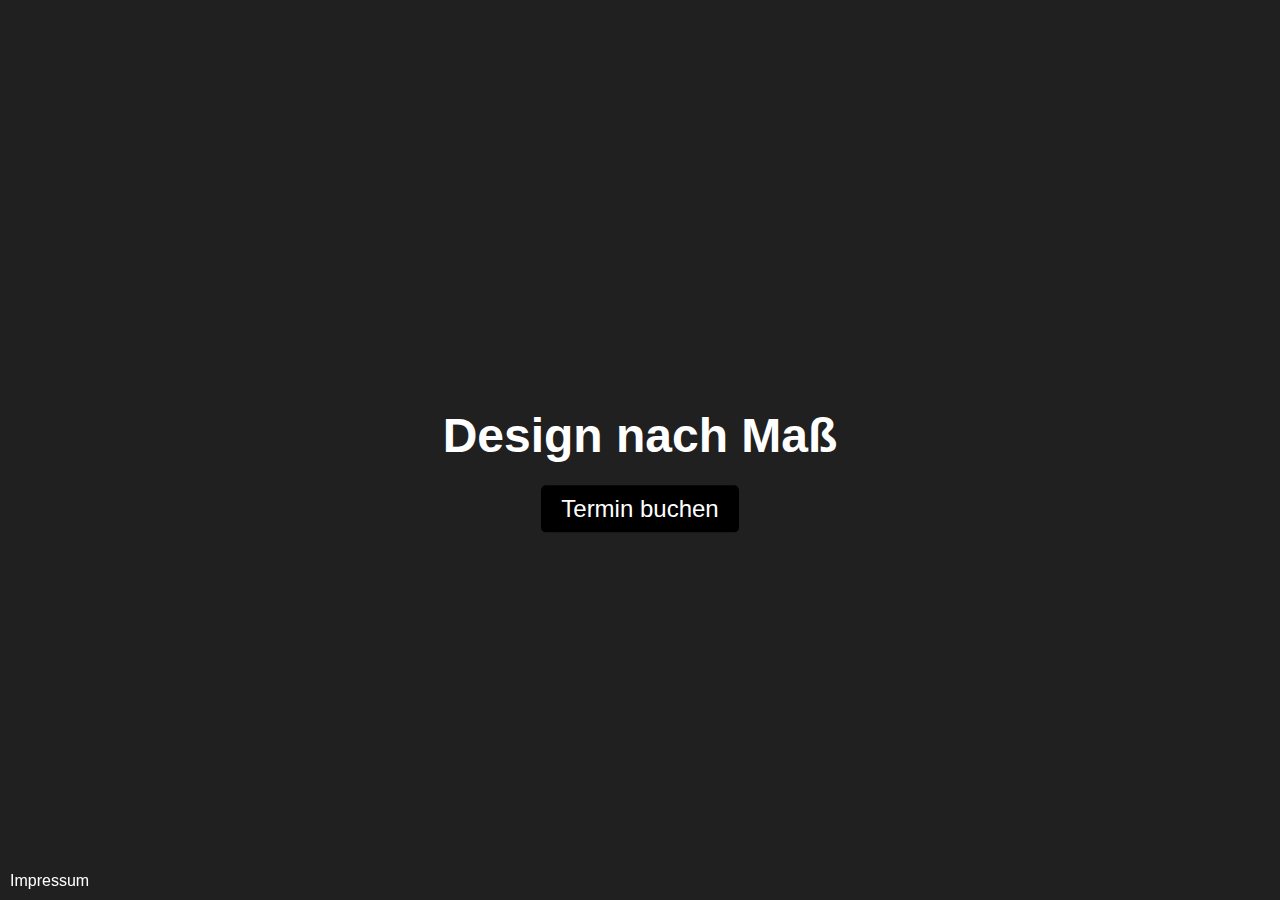
==== index.html @ 8891435d "Add files via upload" ====
<!DOCTYPE html>
<html lang="de">
<head>
    <meta charset="UTF-8">
    <meta name="viewport" content="width=device-width, initial-scale=1.0">
    <title>Design nach Maß</title>
    <link rel="stylesheet" href="styles.css">
</head>
<body style="background-image: url('https://images.pexels.com/photos/1910236/pexels-photo-1910236.jpeg?cs=srgb&dl=pexels-bruthethe-1910236.jpg&fm=jpg'); background-size: cover; background-position: center; background-repeat: no-repeat;">
    <div class="container">
        <h1>Design nach Maß</h1>
        <a href="#" class="button">Termin buchen</a>
    </div>
    <a href="#impressum" class="impressum">Impressum</a>

    <div id="impressum" style="display: none;">
        <h2>Impressum</h2>
        <p>Name des Unternehmens</p>
        <p>Adresse des Unternehmens</p>
        <p>Kontaktinformationen</p>
        <p>Registrierungs- oder Handelsregisternummer (falls vorhanden)</p>
    </div>

    <script>
        document.querySelector('.impressum').addEventListener('click', function() {
            document.getElementById('impressum').style.display = 'block';
        });
    </script>
</body>
</html>
---- styles.css ----
body {
    margin: 0;
    padding: 0;
    font-family: Arial, sans-serif;
    background-color: #202020; /* Dunkler Hintergrund */
    color: white;
}

.container {
    width: 100%;
    text-align: center;
    position: absolute;
    top: 50%;
    transform: translateY(-50%);
}

h1 {
    font-size: 3em;
}

.button {
    padding: 10px 20px;
    background-color: black;
    color: white;
    font-size: 1.5em;
    text-decoration: none;
    border-radius: 5px;
}

.button:hover {
    background-color: #333;
}

.impressum {
    position: fixed;
    bottom: 10px;
    left: 10px;
    color: white;
    text-decoration: none;
}

.impressum:hover {
    text-decoration: underline;
}
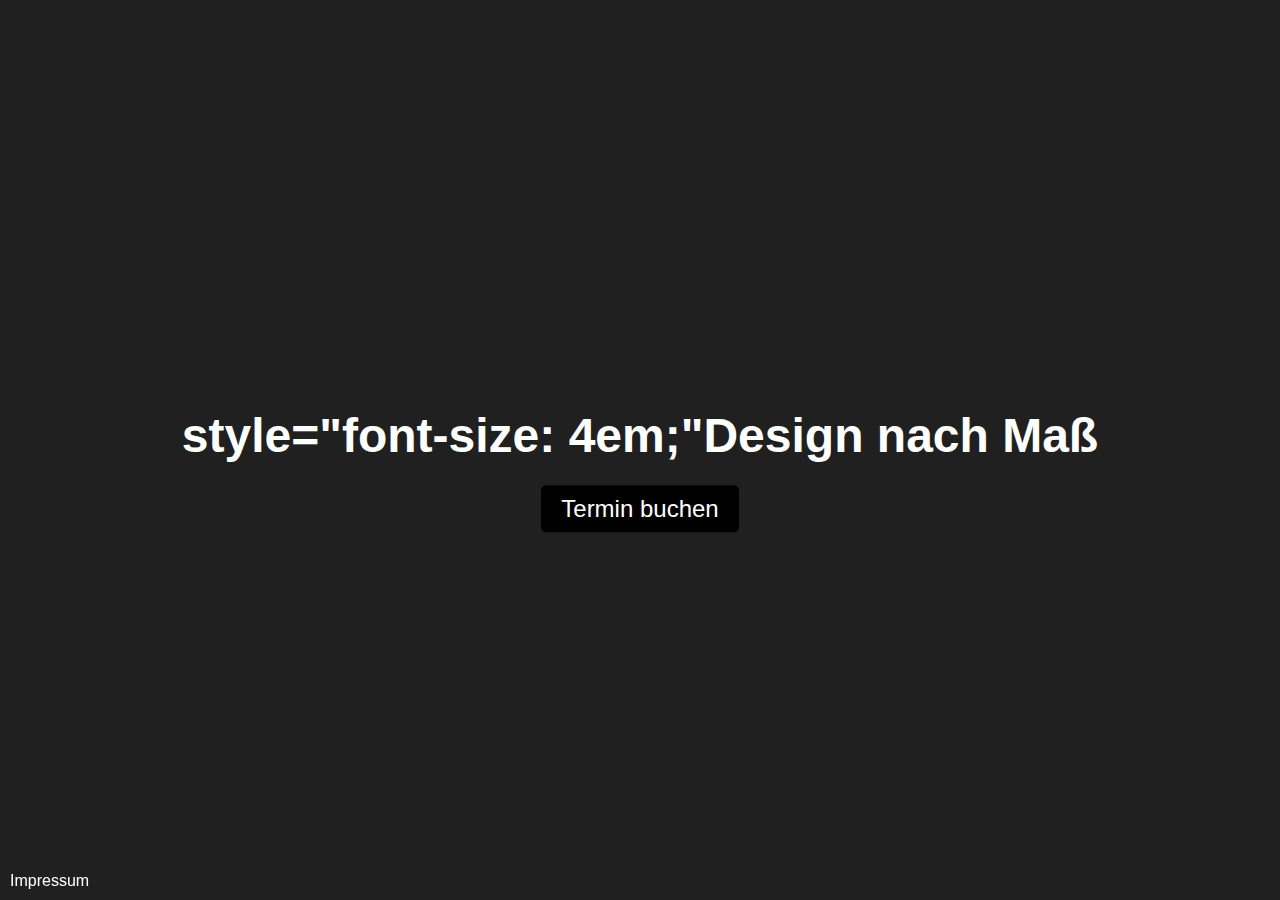
==== commit 7ed9f822: "Update index.html" ====
--- a/index.html
+++ b/index.html
@@ -8,17 +8,17 @@
 </head>
 <body style="background-image: url('https://images.pexels.com/photos/1910236/pexels-photo-1910236.jpeg?cs=srgb&dl=pexels-bruthethe-1910236.jpg&fm=jpg'); background-size: cover; background-position: center; background-repeat: no-repeat;">
     <div class="container">
-        <h1>Design nach Maß</h1>
+        <h1> style="font-size: 4em;"Design nach Maß</h1>
         <a href="#" class="button">Termin buchen</a>
     </div>
     <a href="#impressum" class="impressum">Impressum</a>
 
     <div id="impressum" style="display: none;">
         <h2>Impressum</h2>
-        <p>Name des Unternehmens</p>
-        <p>Adresse des Unternehmens</p>
-        <p>Kontaktinformationen</p>
-        <p>Registrierungs- oder Handelsregisternummer (falls vorhanden)</p>
+        <p>Formula Colibri Lda</p>
+        <p>Rua Amalia Rodrigues 9</p>
+        <p>Formulacolibri@gmail.com</p>
+        <p>PT516656678</p>
     </div>
 
     <script>
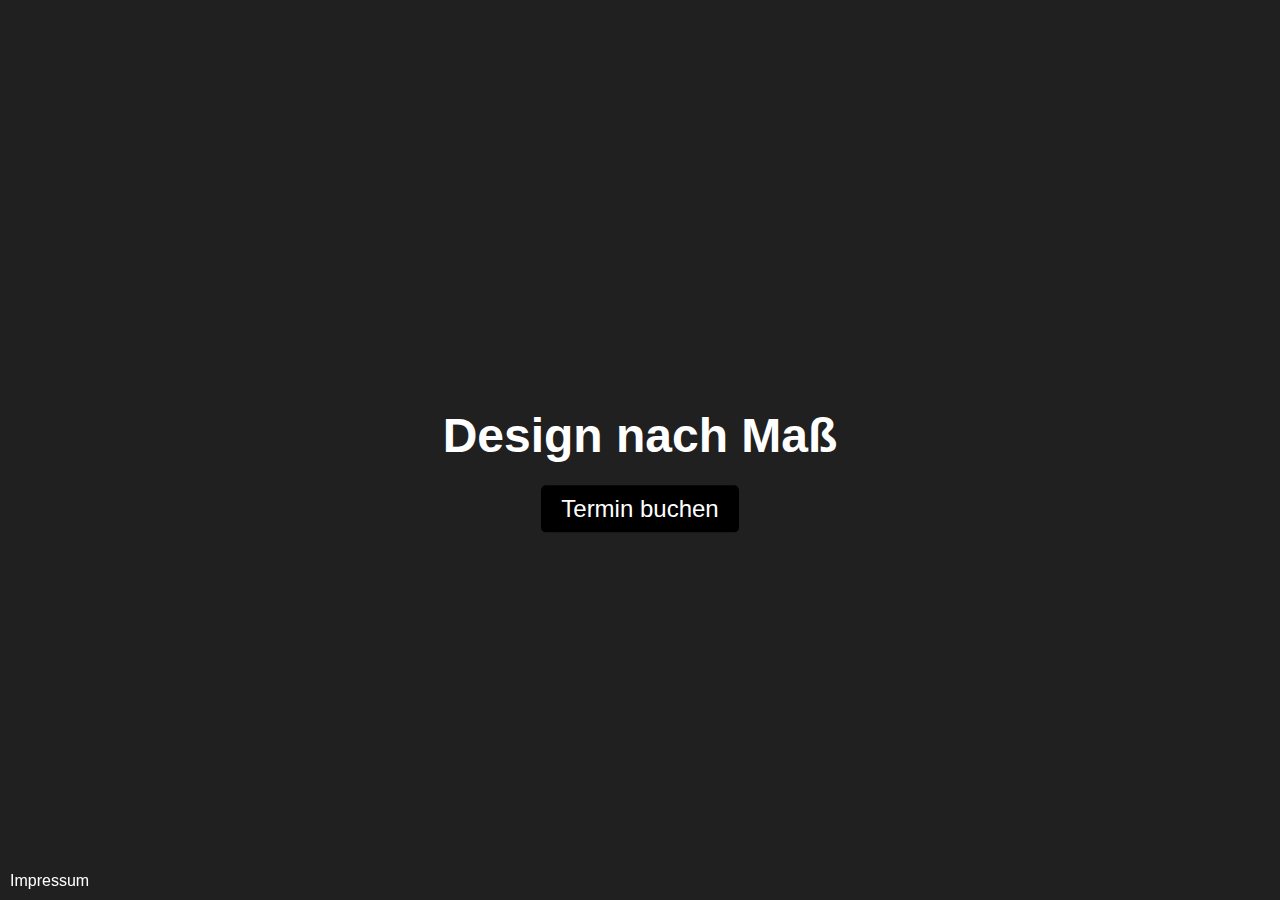
==== commit 1dc01be5: "Update index.html" ====
--- a/index.html
+++ b/index.html
@@ -8,17 +8,17 @@
 </head>
 <body style="background-image: url('https://images.pexels.com/photos/1910236/pexels-photo-1910236.jpeg?cs=srgb&dl=pexels-bruthethe-1910236.jpg&fm=jpg'); background-size: cover; background-position: center; background-repeat: no-repeat;">
     <div class="container">
-        <h1> style="font-size: 4em;"Design nach Maß</h1>
+        <h1>Design nach Maß</h1>
         <a href="#" class="button">Termin buchen</a>
     </div>
     <a href="#impressum" class="impressum">Impressum</a>
 
     <div id="impressum" style="display: none;">
         <h2>Impressum</h2>
-        <p>Formula Colibri Lda</p>
-        <p>Rua Amalia Rodrigues 9</p>
-        <p>Formulacolibri@gmail.com</p>
-        <p>PT516656678</p>
+        <p>Name des Unternehmens</p>
+        <p>Adresse des Unternehmens</p>
+        <p>Kontaktinformationen</p>
+        <p>Registrierungs- oder Handelsregisternummer (falls vorhanden)</p>
     </div>
 
     <script>
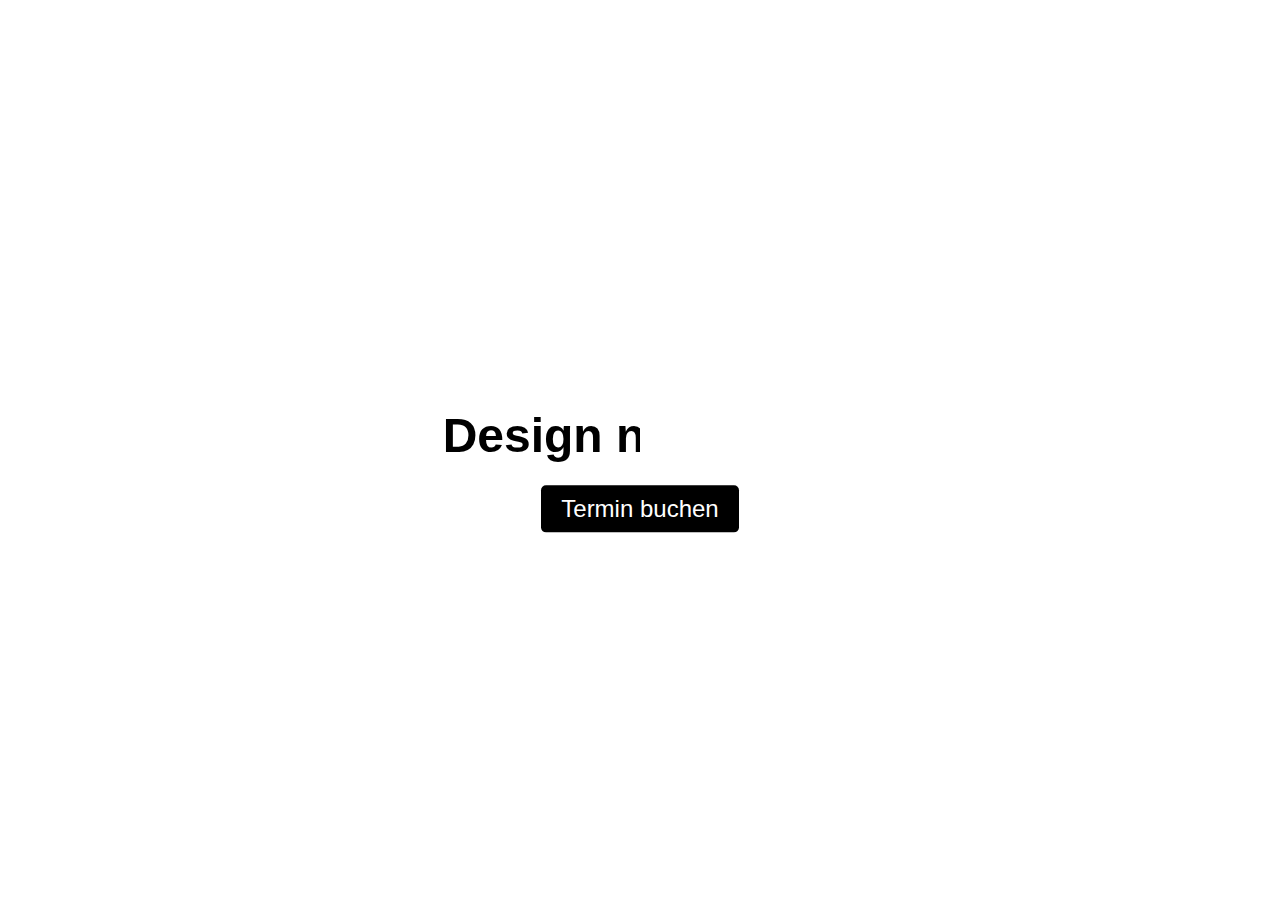
==== commit c387bf81: "Update index.html" ====
--- a/index.html
+++ b/index.html
@@ -8,7 +8,7 @@
 </head>
 <body style="background-image: url('https://images.pexels.com/photos/1910236/pexels-photo-1910236.jpeg?cs=srgb&dl=pexels-bruthethe-1910236.jpg&fm=jpg'); background-size: cover; background-position: center; background-repeat: no-repeat;">
     <div class="container">
-        <h1>Design nach Maß</h1>
+        <h1><span>Design</span> nach Maß</h1>
         <a href="#" class="button">Termin buchen</a>
     </div>
     <a href="#impressum" class="impressum">Impressum</a>
--- a/styles.css
+++ b/styles.css
@@ -2,7 +2,6 @@
     margin: 0;
     padding: 0;
     font-family: Arial, sans-serif;
-    background-color: #202020; /* Dunkler Hintergrund */
     color: white;
 }
 
@@ -16,6 +15,10 @@
 
 h1 {
     font-size: 3em;
+    background: linear-gradient(to right, black 50%, white 50%);
+    background-clip: text;
+    -webkit-background-clip: text;
+    color: transparent;
 }
 
 .button {
@@ -42,3 +45,4 @@
 .impressum:hover {
     text-decoration: underline;
 }
+
